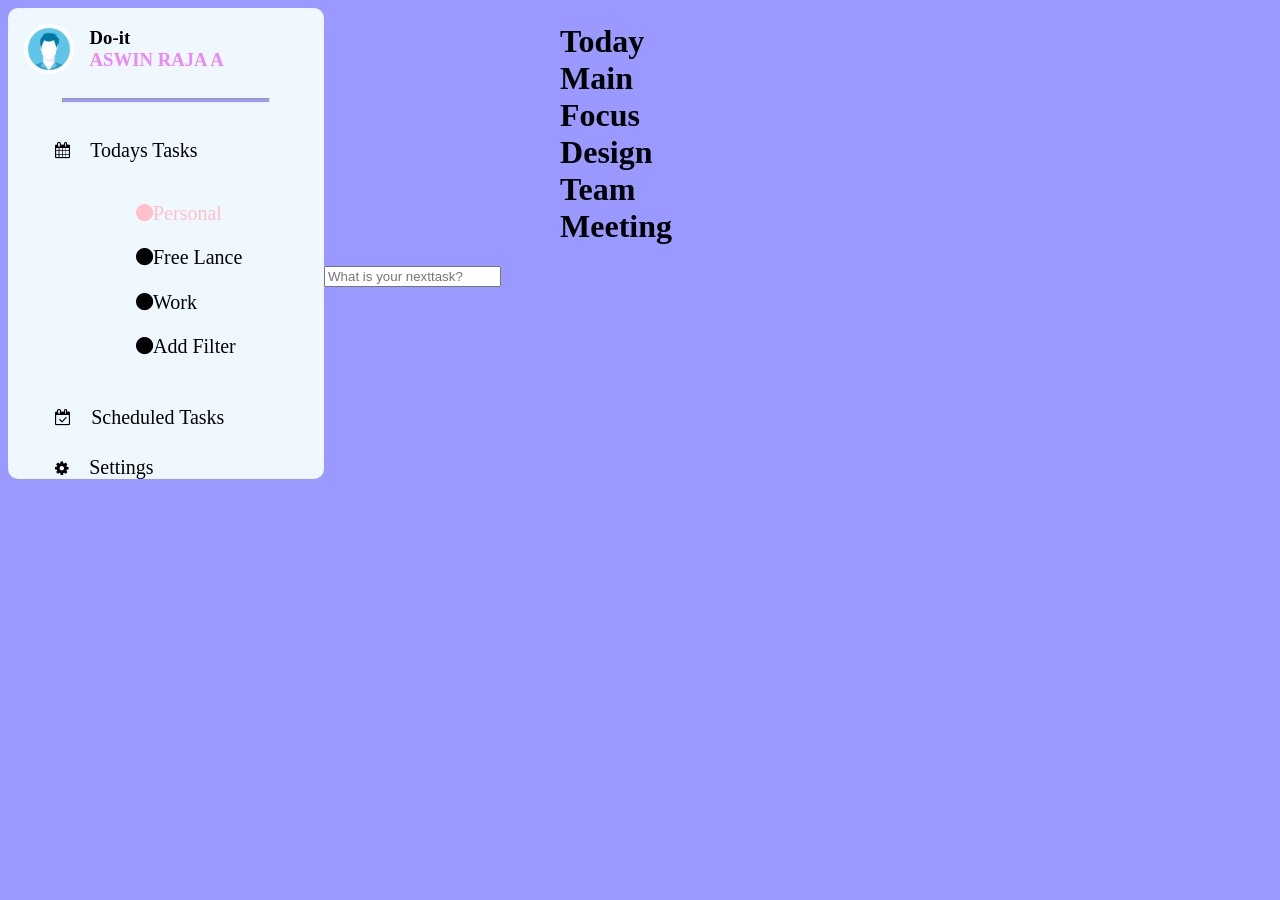
==== TASK 02/7)Task Manager/index.html @ 992c9f2c "update" ====
<!DOCTYPE html>
<html lang="en">
<head>
    <meta charset="UTF-8">
    <meta http-equiv="X-UA-Compatible" content="IE=edge">
    <meta name="viewport" content="width=device-width, initial-scale=1.0">
    <link rel="stylesheet" href="https://cdnjs.cloudflare.com/ajax/libs/font-awesome/4.7.0/css/font-awesome.min.css">
    <link rel="stylesheet" href="index.css">
    <title>Task Manager</title>
</head>
<body>
<div class="profile">
    <div class="head">
    <img src="images/profile.jpg">
    <h3>Do-it<br><span class="color">ASWIN RAJA A</span></h3>
    </div>
    <hr>
    <i class="fa fa-calendar"></i>
    <span class="task">Todays Tasks</span>
    <ul class="filter">
        <i class="fa fa-circle" id="red">Personal</i>
        <i class="fa fa-circle">Free Lance</i>
        <i class="fa fa-circle">Work</i>
        <i class="fa fa-circle">Add Filter</i>
        
    </ul>
    <i class="fa fa-calendar-check-o"></i>
    <span class="task">Scheduled Tasks</span>
    <br>
    <i class="fa fa-gear"></i>
    <span class="task">Settings</span>
</div>
<div class="main">
    <h1>Today Main Focus <br>Design Team Meeting</h1>
    <div class="question">
        <input type="text" placeholder="What is your nexttask?">
    </div>
</div>
</body>
</html>
---- TASK 02/7)Task Manager/index.css ----
body{
    background-color:rgb(153, 153, 255);
    border-radius:200px;
    display:flex;
}
.profile{
    height:100%;
    width:25%;
    background-color: aliceblue;
    border-radius: 10px;
}
img{
    padding:5%;
    border-radius: 50%;
    height:50px;
    width:50px;
    display:inline
}
.head{
    display: flex;
}
.color{
    color:rgb(236, 134, 250);
}
hr{
     height:3px;
     width:65%;
     background-color:rgb(153, 153, 255);
}
i{
    padding-top: 10%;
    padding-left:15%;
    padding-right: 5%;
}
.task{

    font-size: 20px;
}
.filter{
    padding-left:30%;
    font-size: 20px;
    spacing:0;
}
#red{
    color:pink;
    font-size: 20px;
}
h1{
margin-left: 80%;
   margin-top:5%;
}
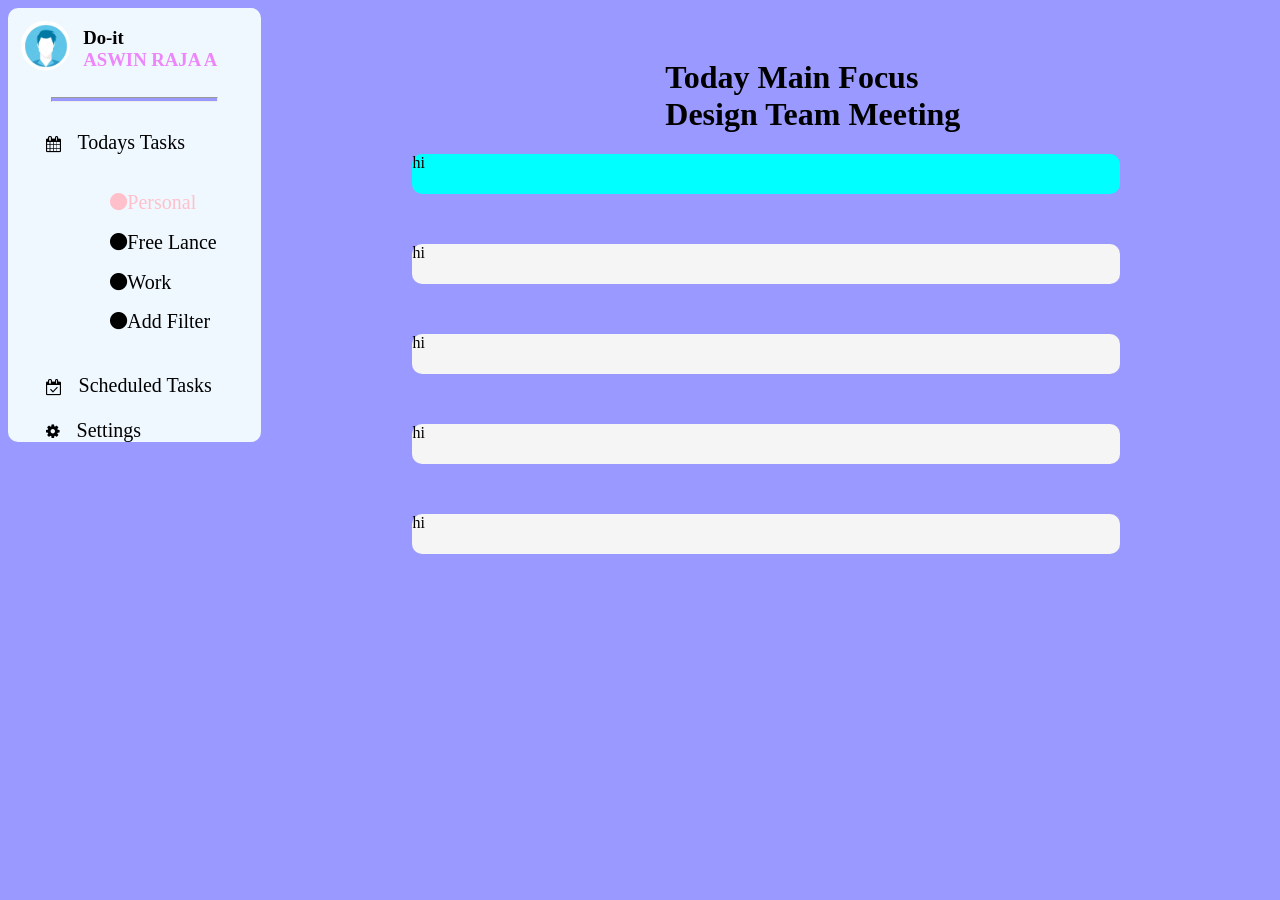
==== commit 75bba88d: "update" ====
--- a/TASK 02/7)Task Manager/index.html
+++ b/TASK 02/7)Task Manager/index.html
@@ -1,5 +1,6 @@
 <!DOCTYPE html>
 <html lang="en">
+
 <head>
     <meta charset="UTF-8">
     <meta http-equiv="X-UA-Compatible" content="IE=edge">
@@ -8,33 +9,47 @@
     <link rel="stylesheet" href="index.css">
     <title>Task Manager</title>
 </head>
+
 <body>
-<div class="profile">
-    <div class="head">
-    <img src="images/profile.jpg">
-    <h3>Do-it<br><span class="color">ASWIN RAJA A</span></h3>
+    <div class="profile">
+        <div class="head">
+            <img src="images/profile.jpg">
+            <h3>Do-it<br><span class="color">ASWIN RAJA A</span></h3>
+        </div>
+        <hr>
+        <i class="fa fa-calendar"></i>
+        <span class="task">Todays Tasks</span>
+        <ul class="filter">
+            <i class="fa fa-circle" id="red">Personal</i>
+            <i class="fa fa-circle">Free Lance</i>
+            <i class="fa fa-circle">Work</i>
+            <i class="fa fa-circle">Add Filter</i>
+
+        </ul>
+        <i class="fa fa-calendar-check-o"></i>
+        <span class="task">Scheduled Tasks</span>
+        <br>
+        <i class="fa fa-gear"></i>
+        <span class="task">Settings</span>
     </div>
-    <hr>
-    <i class="fa fa-calendar"></i>
-    <span class="task">Todays Tasks</span>
-    <ul class="filter">
-        <i class="fa fa-circle" id="red">Personal</i>
-        <i class="fa fa-circle">Free Lance</i>
-        <i class="fa fa-circle">Work</i>
-        <i class="fa fa-circle">Add Filter</i>
-        
-    </ul>
-    <i class="fa fa-calendar-check-o"></i>
-    <span class="task">Scheduled Tasks</span>
-    <br>
-    <i class="fa fa-gear"></i>
-    <span class="task">Settings</span>
-</div>
-<div class="main">
-    <h1>Today Main Focus <br>Design Team Meeting</h1>
-    <div class="question">
-        <input type="text" placeholder="What is your nexttask?">
+    <div class="main">
+        <h1>Today Main Focus <br>Design Team Meeting</h1>
+        <div class="top">
+            hi
+        </div>
+        <div class="tasks">
+            hi
+        </div>
+        <div class="tasks">
+            hi
+        </div>
+        <div class="tasks">
+            hi
+        </div>
+        <div class="tasks">
+            hi
+        </div>
     </div>
-</div>
 </body>
+
 </html>
--- a/TASK 02/7)Task Manager/index.css
+++ b/TASK 02/7)Task Manager/index.css
@@ -2,9 +2,10 @@
     background-color:rgb(153, 153, 255);
     border-radius:200px;
     display:flex;
+    height: 100%;
 }
 .profile{
-    height:100%;
+   height: 100%;
     width:25%;
     background-color: aliceblue;
     border-radius: 10px;
@@ -45,7 +46,24 @@
     color:pink;
     font-size: 20px;
 }
+.main{
+    width:100%;
+}
 h1{
-margin-left: 80%;
+    margin-left: 40%;
    margin-top:5%;
+}
+.top{
+    background-color: aqua;
+    width:70%;
+    margin: auto;
+    height:40px;
+    border-radius: 10px;
+}
+.tasks{
+    background-color:whitesmoke;
+    width:70%;
+    height:40px;
+    border-radius: 10px;
+    margin: 50px auto;
 }
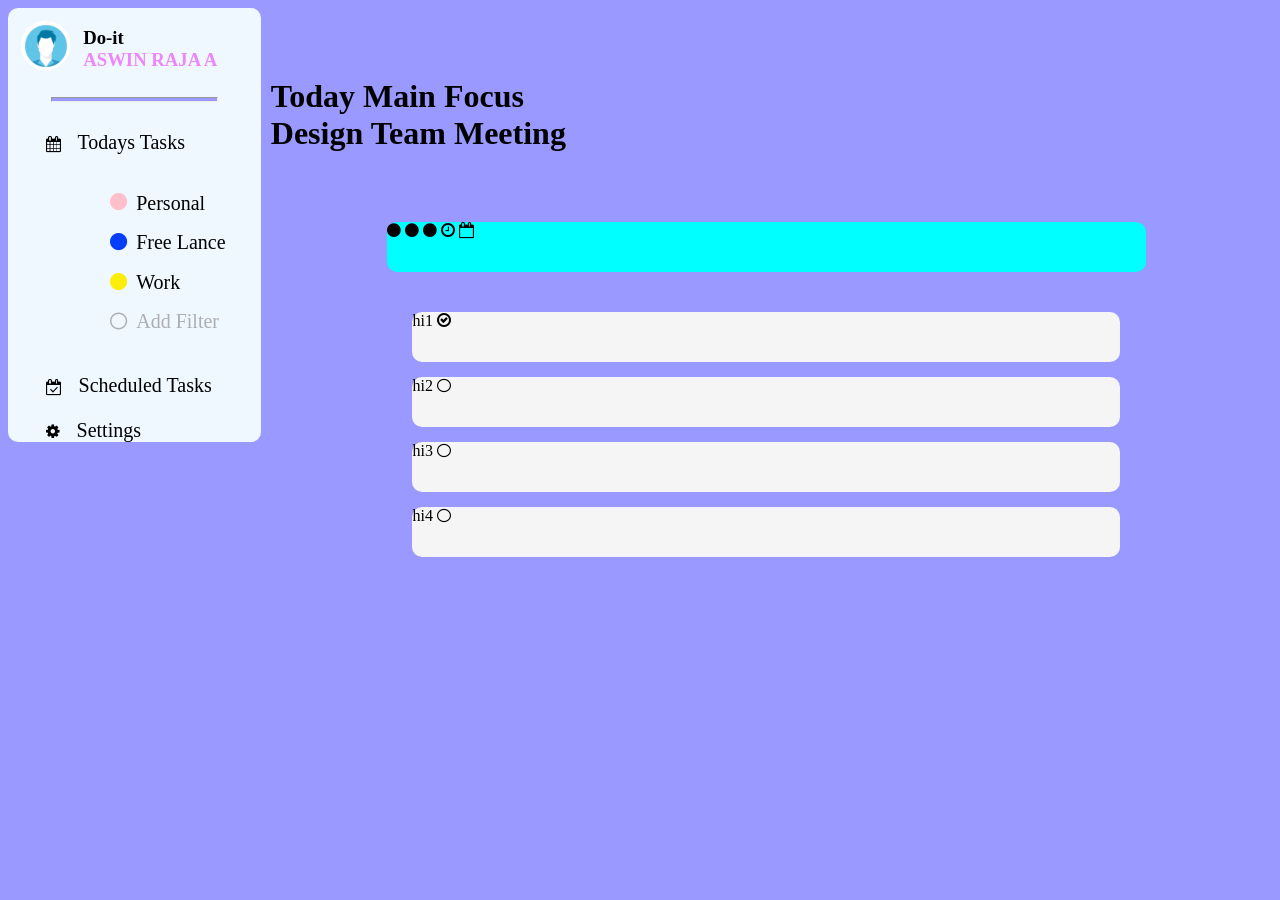
==== commit e169e5d4: "update" ====
--- a/TASK 02/7)Task Manager/index.html
+++ b/TASK 02/7)Task Manager/index.html
@@ -20,10 +20,10 @@
         <i class="fa fa-calendar"></i>
         <span class="task">Todays Tasks</span>
         <ul class="filter">
-            <i class="fa fa-circle" id="red">Personal</i>
-            <i class="fa fa-circle">Free Lance</i>
-            <i class="fa fa-circle">Work</i>
-            <i class="fa fa-circle">Add Filter</i>
+            <i class="fa fa-circle prof" id="red"></i>Personal<br>
+            <i class="fa fa-circle prof" id="blue"></i>Free Lance<br>
+            <i class="fa fa-circle prof" id="yellow"></i>Work<br>
+            <span class="blur"><i class="fa fa-circle-thin prof"></i>Add Filter</span><br>
 
         </ul>
         <i class="fa fa-calendar-check-o"></i>
@@ -35,19 +35,29 @@
     <div class="main">
         <h1>Today Main Focus <br>Design Team Meeting</h1>
         <div class="top">
-            hi
+            <i class="fa fa-circle " ></i>
+            <i class="fa fa-circle " ></i>
+            <i class="fa fa-circle " ></i>
+            <i class="fa fa-clock-o "></i>
+            <i class="fa fa-calendar-o"></i>
         </div>
         <div class="tasks">
-            hi
+            hi1
+            <i class="fa fa-check-circle-o" aria-hidden="true"></i>
         </div>
         <div class="tasks">
-            hi
+            hi2
+            <i class="fa fa-circle-thin" aria-hidden="true"></i>
         </div>
         <div class="tasks">
-            hi
+            hi3
+            <i class="fa fa-circle-thin" aria-hidden="true"></i>
+          
         </div>
         <div class="tasks">
-            hi
+
+            hi4
+            <i class="fa fa-circle-thin" aria-hidden="true"></i>
         </div>
     </div>
 </body>
--- a/TASK 02/7)Task Manager/index.css
+++ b/TASK 02/7)Task Manager/index.css
@@ -28,7 +28,7 @@
      width:65%;
      background-color:rgb(153, 153, 255);
 }
-i{
+.fa-calendar, .prof, .fa-calendar-check-o, .fa-gear{
     padding-top: 10%;
     padding-left:15%;
     padding-right: 5%;
@@ -46,24 +46,36 @@
     color:pink;
     font-size: 20px;
 }
+#blue{
+    color:rgb(5, 62, 248);
+    font-size: 20px;
+}
+#yellow{
+    color:rgb(253, 237, 10);
+    font-size: 20px;
+}
+.blur{
+    color: grey;
+    opacity: 0.6;
+}
 .main{
     width:100%;
 }
 h1{
-    margin-left: 40%;
-   margin-top:5%;
+margin:70px 10px; 
 }
 .top{
     background-color: aqua;
-    width:70%;
-    margin: auto;
-    height:40px;
+    width:75%;
+    margin:40px auto;
+    height:50px;
     border-radius: 10px;
 }
 .tasks{
     background-color:whitesmoke;
     width:70%;
-    height:40px;
+    height:50px;
     border-radius: 10px;
-    margin: 50px auto;
-}+    margin: 15px auto;
+}
+.circle
